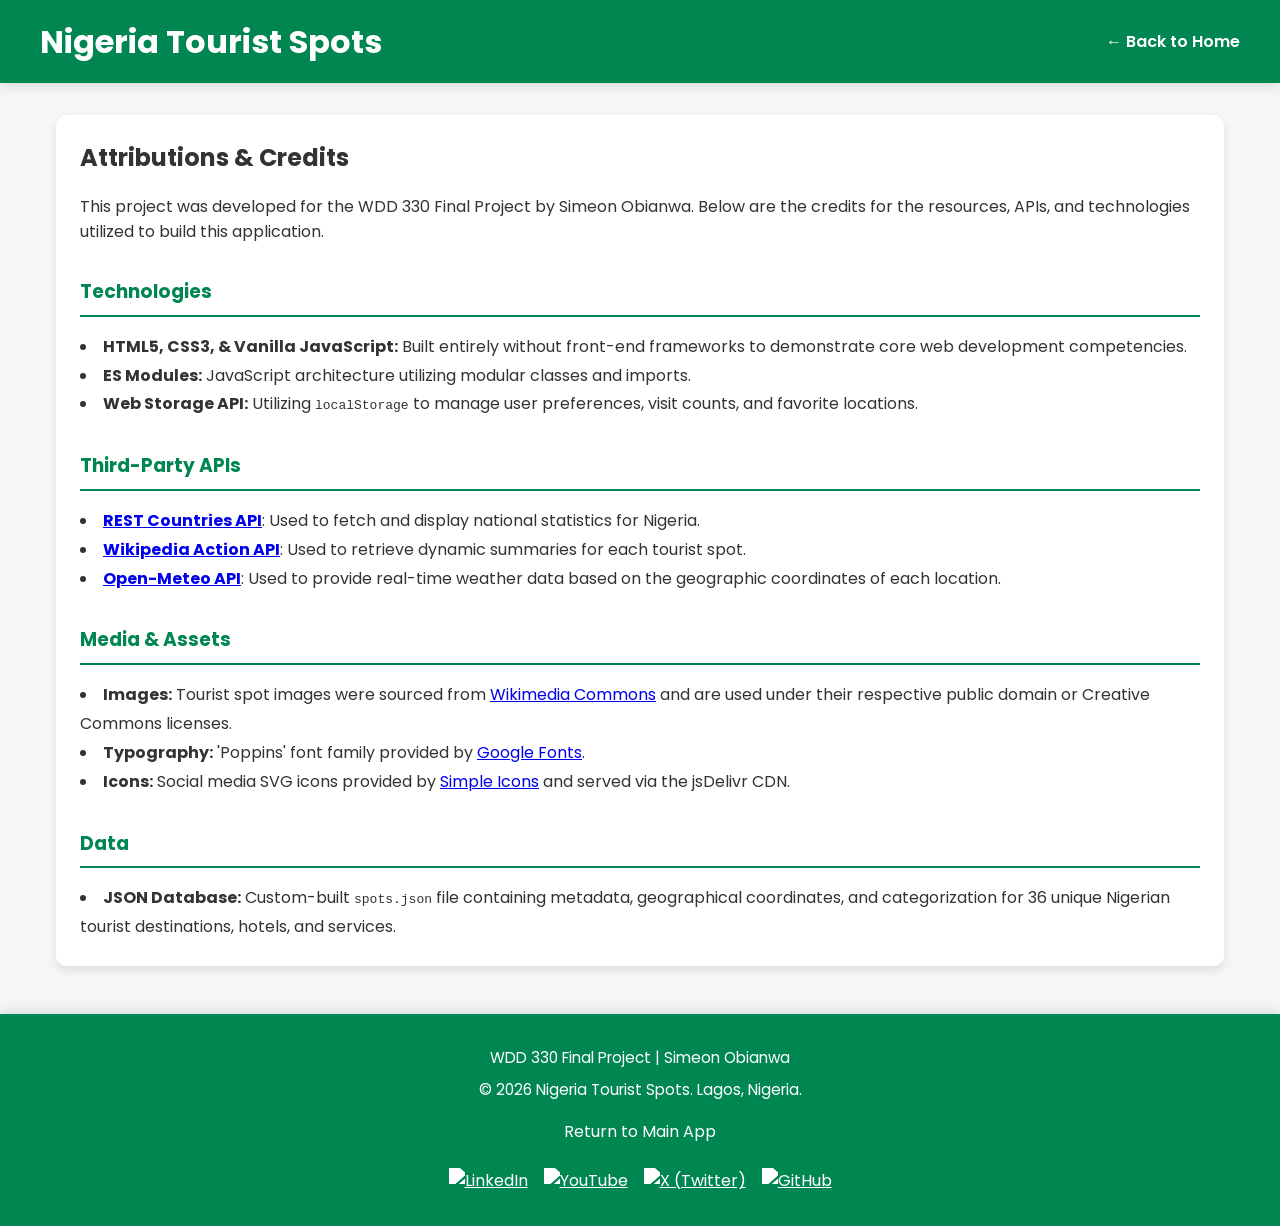
==== attributions.html @ b20203f7 "Nigeria Tourist Spots" ====
<!DOCTYPE html>
<html lang="en">

<head>
    <meta charset="UTF-8">
    <meta name="viewport" content="width=device-width, initial-scale=1.0">
    <meta name="description" content="Attributions and Credits for the Nigeria Tourist Spots web application.">
    <title>Attributions & Credits | Nigeria Tourist Spots</title>
    <link rel="stylesheet" href="./styles/main.css">
    <link href="https://fonts.googleapis.com/css2?family=Poppins:wght@300;400;600;700&display=swap" rel="stylesheet">
</head>

<body>
    <header class="main-header">
        <div class="header-content">
            <h1>Nigeria Tourist Spots</h1>
            <nav aria-label="Main Navigation" class="main-nav">
                <ul class="nav-links">
                    <li><a href="index.html">&larr; Back to Home</a></li>
                </ul>
            </nav>
        </div>
    </header>

    <main class="container">
        <section class="card fade-in">
            <h2 style="margin-bottom: 1rem;">Attributions & Credits</h2>
            <p>This project was developed for the WDD 330 Final Project by Simeon Obianwa. Below are the credits for the
                resources, APIs, and technologies utilized to build this application.</p>

            <div style="margin-top: 2rem;">
                <h3
                    style="color: var(--primary-color); border-bottom: 2px solid var(--primary-color); padding-bottom: 0.5rem; margin-bottom: 1rem;">
                    Technologies</h3>
                <ul style="list-style-position: inside; line-height: 1.8;">
                    <li><strong>HTML5, CSS3, & Vanilla JavaScript:</strong> Built entirely without front-end frameworks
                        to demonstrate core web development competencies.</li>
                    <li><strong>ES Modules:</strong> JavaScript architecture utilizing modular classes and imports.</li>
                    <li><strong>Web Storage API:</strong> Utilizing <code>localStorage</code> to manage user
                        preferences, visit counts, and favorite locations.</li>
                </ul>
            </div>

            <div style="margin-top: 2rem;">
                <h3
                    style="color: var(--primary-color); border-bottom: 2px solid var(--primary-color); padding-bottom: 0.5rem; margin-bottom: 1rem;">
                    Third-Party APIs</h3>
                <ul style="list-style-position: inside; line-height: 1.8;">
                    <li><a href="https://restcountries.com/" target="_blank" rel="noopener"><strong>REST Countries
                                API</strong></a>: Used to fetch and display national statistics for Nigeria.</li>
                    <li><a href="https://www.mediawiki.org/wiki/API:Main_page" target="_blank"
                            rel="noopener"><strong>Wikipedia Action API</strong></a>: Used to retrieve dynamic summaries
                        for each tourist spot.</li>
                    <li><a href="https://open-meteo.com/" target="_blank" rel="noopener"><strong>Open-Meteo
                                API</strong></a>: Used to provide real-time weather data based on the geographic
                        coordinates of each location.</li>
                </ul>
            </div>

            <div style="margin-top: 2rem;">
                <h3
                    style="color: var(--primary-color); border-bottom: 2px solid var(--primary-color); padding-bottom: 0.5rem; margin-bottom: 1rem;">
                    Media & Assets</h3>
                <ul style="list-style-position: inside; line-height: 1.8;">
                    <li><strong>Images:</strong> Tourist spot images were sourced from <a
                            href="https://commons.wikimedia.org/" target="_blank" rel="noopener">Wikimedia Commons</a>
                        and are used under their respective public domain or Creative Commons licenses.</li>
                    <li><strong>Typography:</strong> 'Poppins' font family provided by <a
                            href="https://fonts.google.com/" target="_blank" rel="noopener">Google Fonts</a>.</li>
                    <li><strong>Icons:</strong> Social media SVG icons provided by <a href="https://simpleicons.org/"
                            target="_blank" rel="noopener">Simple Icons</a> and served via the jsDelivr CDN.</li>
                </ul>
            </div>

            <div style="margin-top: 2rem;">
                <h3
                    style="color: var(--primary-color); border-bottom: 2px solid var(--primary-color); padding-bottom: 0.5rem; margin-bottom: 1rem;">
                    Data</h3>
                <ul style="list-style-position: inside; line-height: 1.8;">
                    <li><strong>JSON Database:</strong> Custom-built <code>spots.json</code> file containing metadata,
                        geographical coordinates, and categorization for 36 unique Nigerian tourist destinations,
                        hotels, and services.</li>
                </ul>
            </div>
        </section>
    </main>

    <footer>
        <p>WDD 330 Final Project | Simeon Obianwa</p>
        <p>&copy; 2026 Nigeria Tourist Spots. Lagos, Nigeria.</p>
        <div class="footer-links">
            <ul>
                <li><a href="index.html">Return to Main App</a></li>
            </ul>
        </div>
        <div class="social-links">
            <a href="https://www.linkedin.com/in/simeonobianwa" target="_blank" rel="noopener noreferrer">
                <img src="https://cdn.jsdelivr.net/npm/simple-icons@v11/icons/linkedin.svg" alt="LinkedIn"
                    loading="lazy">
            </a>
            <a href="https://www.youtube.com/@nigeria-tourist-spots" target="_blank" rel="noopener noreferrer">
                <img src="https://cdn.jsdelivr.net/npm/simple-icons@v11/icons/youtube.svg" alt="YouTube" loading="lazy">
            </a>
            <a href="https://x.com/nigeria-tourist-spots" target="_blank" rel="noopener noreferrer">
                <img src="https://cdn.jsdelivr.net/npm/simple-icons@v11/icons/x.svg" alt="X (Twitter)" loading="lazy">
            </a>
            <a href="https://github.com/simeon-obianwa" target="_blank" rel="noopener noreferrer">
                <img src="https://cdn.jsdelivr.net/npm/simple-icons@v11/icons/github.svg" alt="GitHub" loading="lazy">
            </a>
        </div>
    </footer>
</body>

</html>
---- styles/main.css ----
:root {
    --bg-color: #f4f7f6;
    --text-color: #333;
    --card-bg: #fff;
    --primary-color: #008751;
    --accent-color: #ff9800;
    --shadow: 0 4px 10px rgba(0, 0, 0, 0.1);
    --transition: all 0.3s ease-in-out;
}

* {
    box-sizing: border-box;
    margin: 0;
    padding: 0;
}

body {
    font-family: 'Poppins', sans-serif;
    background-color: var(--bg-color);
    color: var(--text-color);
    transition: var(--transition);
    line-height: 1.6;
}

.main-header {
    background-color: var(--primary-color);
    color: white;
    padding: 1rem;
    box-shadow: var(--shadow);
    position: sticky;
    top: 0;
    z-index: 100;
}

.header-content {
    display: flex;
    justify-content: space-between;
    align-items: center;
    max-width: 1200px;
    margin: auto;
}

.main-nav {
    display: flex;
    align-items: center;
    gap: 2rem;
}

.nav-links {
    display: flex;
    list-style: none;
    gap: 1.5rem;
    margin: 0;
    padding: 0;
}

.nav-links a {
    color: white;
    text-decoration: none;
    font-weight: 600;
    font-size: 1rem;
    padding-bottom: 5px;
    transition: var(--transition);
}

.nav-links a:hover {
    color: var(--accent-color);
}

.nav-links a.active {
    border-bottom: 2px solid #ffbc6b;
}

@media (max-width: 768px) {
    .header-content {
        flex-direction: column;
        gap: 1rem;
    }

    .nav-links {
        gap: 1rem;
    }
}

button {
    cursor: pointer;
    border: none;
    background: none;
    font-family: inherit;
}

.btn {
    background-color: var(--primary-color);
    color: white;
    padding: 0.5rem 1rem;
    border-radius: 5px;
    transition: var(--transition);
}

.btn:hover {
    background-color: #006039;
    transform: scale(1.05);
}

input,
select {
    padding: 0.5rem;
    border: 1px solid #ccc;
    border-radius: 5px;
}

.container {
    max-width: 1200px;
    margin: 2rem auto;
    padding: 0 1rem;
}

.card {
    background: var(--card-bg);
    padding: 1.5rem;
    border-radius: 10px;
    box-shadow: var(--shadow);
    margin-bottom: 2rem;
}

.controls {
    display: flex;
    gap: 1rem;
    margin-bottom: 2rem;
    flex-wrap: wrap;
}

.grid-container {
    display: grid;
    grid-template-columns: repeat(auto-fit, minmax(280px, 1fr));
    gap: 2rem;
}

.flip-card {
    background-color: transparent;
    height: 400px;
    perspective: 1000px;
}

.flip-card-inner {
    position: relative;
    width: 100%;
    height: 100%;
    text-align: center;
    transition: transform 0.8s;
    transform-style: preserve-3d;
}

.flip-card:hover .flip-card-inner {
    transform: rotateY(180deg);
}

.flip-card-front,
.flip-card-back {
    position: absolute;
    width: 100%;
    height: 100%;
    backface-visibility: hidden;
    border-radius: 10px;
    box-shadow: var(--shadow);
    background-color: var(--card-bg);
    overflow: hidden;
    display: flex;
    flex-direction: column;
}

.flip-card-front img {
    width: 100%;
    height: 60%;
    object-fit: cover;
}

.card-content {
    padding: 1rem;
}

.flip-card-back {
    transform: rotateY(180deg);
    padding: 1.5rem;
    justify-content: center;
    background-color: var(--primary-color);
    color: white;
}

@keyframes fadeIn {
    from {
        opacity: 0;
        transform: translateY(20px);
    }

    to {
        opacity: 1;
        transform: translateY(0);
    }
}

.fade-in {
    animation: fadeIn 0.8s ease-out forwards;
}

.favorite-btn {
    margin-top: 10px;
    background-color: var(--accent-color);
}

.favorite-btn.active {
    background-color: red;
}

.loader {
    font-style: italic;
    color: gray;
}

footer {
    background-color: var(--primary-color);
    color: white;
    text-align: center;
    padding: 2rem 1rem;
    margin-top: 3rem;
    box-shadow: 0 -4px 10px rgba(0, 0, 0, 0.1);
}

footer p {
    margin-bottom: 0.5rem;
    font-size: 0.95rem;
}

#last-modified {
    font-style: italic;
    color: #e0e0e0;
    margin-bottom: 1rem;
}

.footer-links ul {
    list-style: none;
    padding: 0;
    margin: 1rem 0;
    display: flex;
    justify-content: center;
    gap: 1.5rem;
}

.footer-links a {
    color: white;
    text-decoration: none;
    border-bottom: 1px solid transparent;
    transition: var(--transition);
}

.footer-links a:hover {
    color: var(--accent-color);
    border-bottom: 1px solid var(--accent-color);
}

.social-links {
    display: flex;
    justify-content: center;
    gap: 1rem;
    margin-top: 1.5rem;
}

.social-links a {
    display: inline-block;
    transition: var(--transition);
}

.social-links a:hover {
    transform: translateY(-3px);
}

.social-links img {
    width: 32px;
    height: 32px;
    filter: brightness(0) invert(1);
}


.category-section {
    margin-bottom: 3rem;
    width: 100%;
}

.category-header {
    display: flex;
    justify-content: space-between;
    align-items: center;
    border-bottom: 2px solid var(--primary-color);
    padding-bottom: 0.5rem;
    margin-bottom: 1.5rem;
}

.category-header h3 {
    text-transform: capitalize;
    color: var(--primary-color);
    font-size: 1.5rem;
}

.search-more-btn {
    background-color: var(--accent-color);
    display: flex;
    align-items: center;
    gap: 0.5rem;
    padding: 0.4rem 1rem;
    font-weight: 600;
}

.search-more-btn:hover {
    background-color: #e68a00;
}
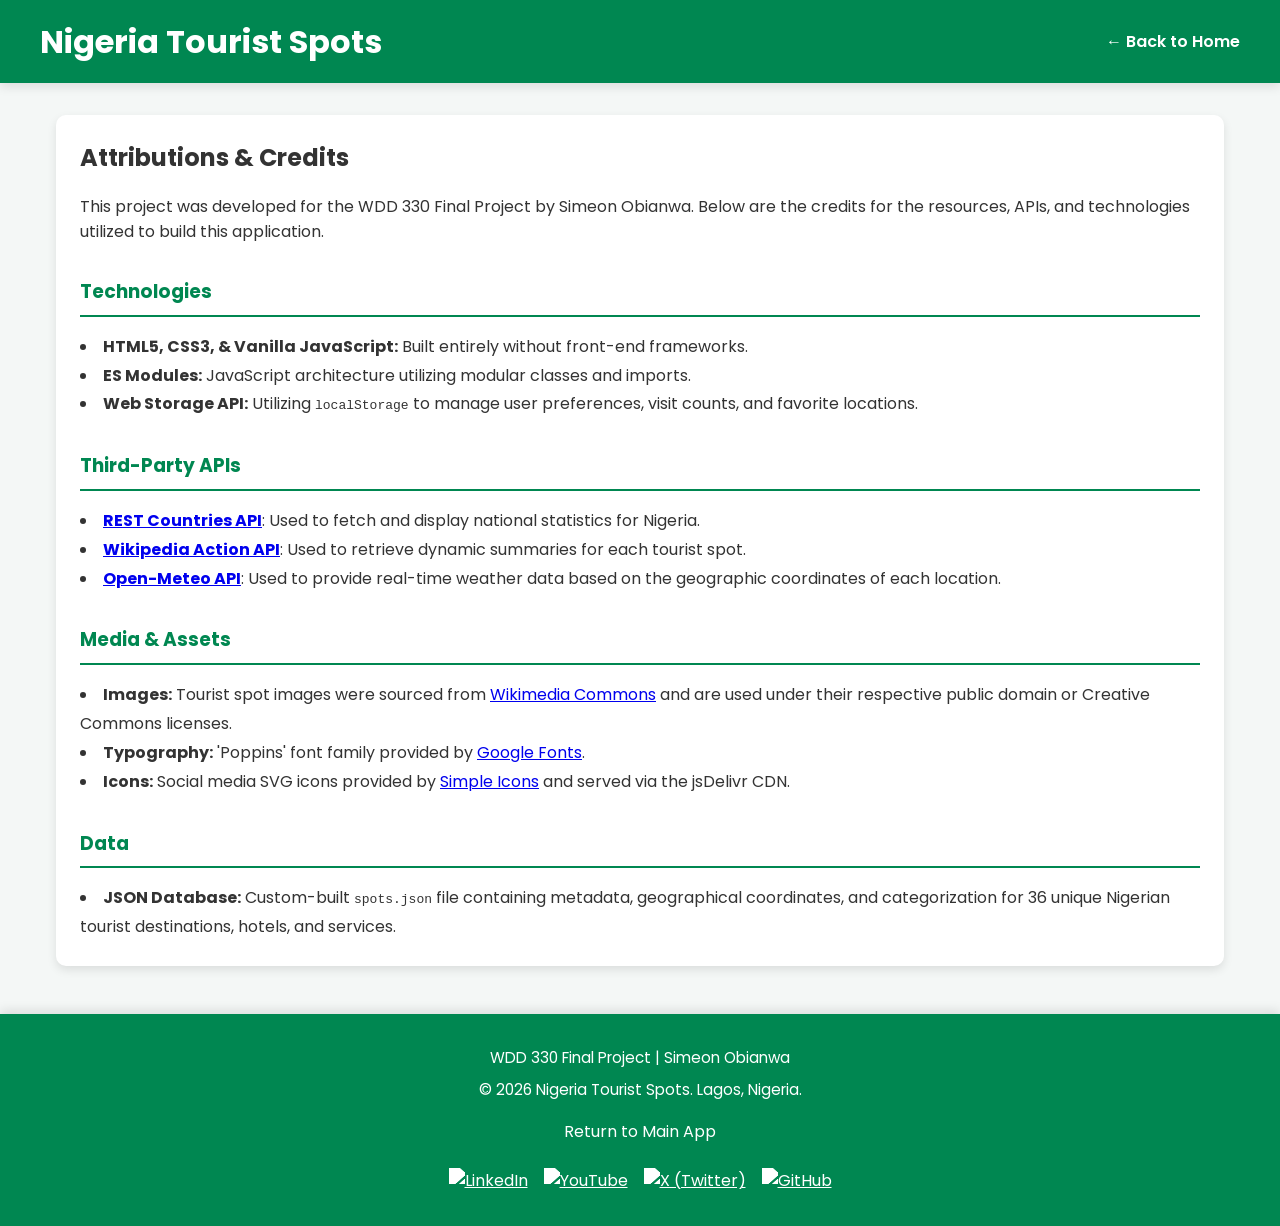
==== commit 29fb8d19: "Nigeria Tourist Spots" ====
--- a/attributions.html
+++ b/attributions.html
@@ -33,8 +33,8 @@
                     style="color: var(--primary-color); border-bottom: 2px solid var(--primary-color); padding-bottom: 0.5rem; margin-bottom: 1rem;">
                     Technologies</h3>
                 <ul style="list-style-position: inside; line-height: 1.8;">
-                    <li><strong>HTML5, CSS3, & Vanilla JavaScript:</strong> Built entirely without front-end frameworks
-                        to demonstrate core web development competencies.</li>
+                    <li><strong>HTML5, CSS3, & Vanilla JavaScript:</strong> Built entirely without front-end frameworks.
+                    </li>
                     <li><strong>ES Modules:</strong> JavaScript architecture utilizing modular classes and imports.</li>
                     <li><strong>Web Storage API:</strong> Utilizing <code>localStorage</code> to manage user
                         preferences, visit counts, and favorite locations.</li>
